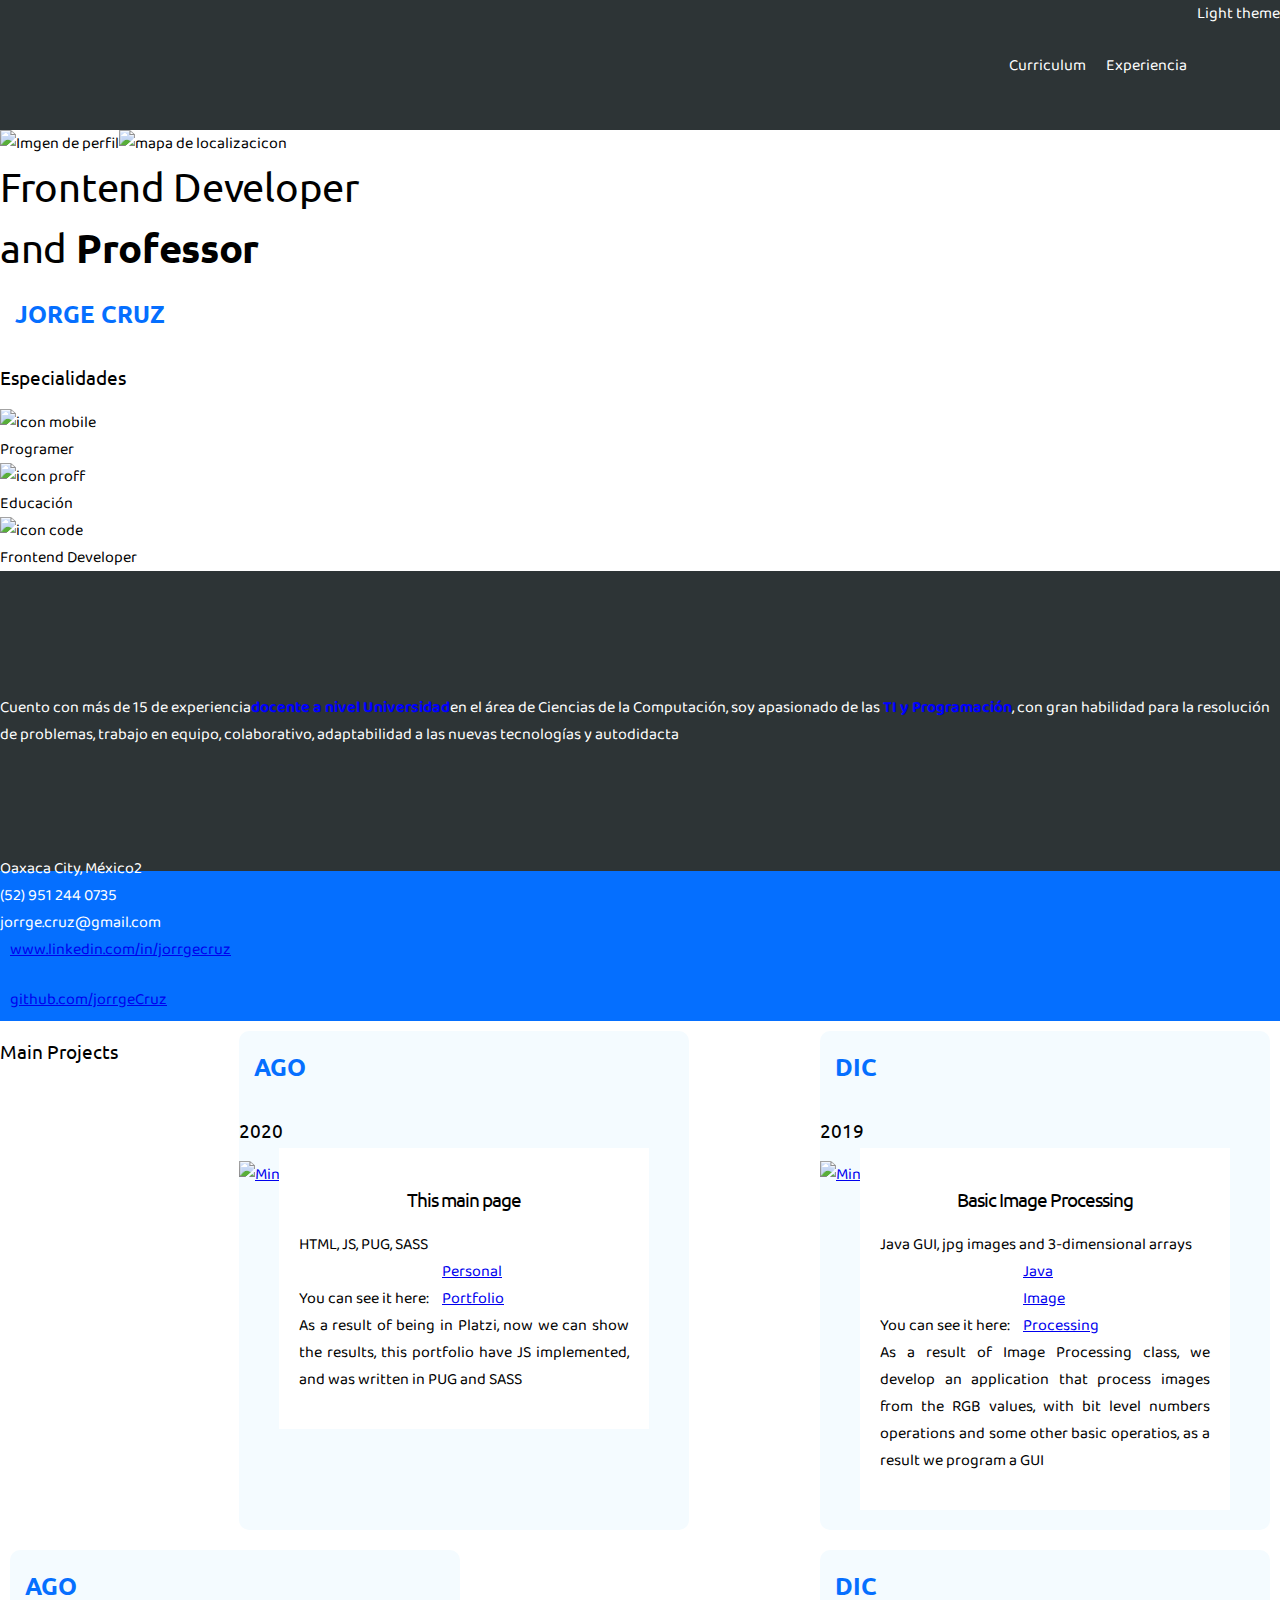
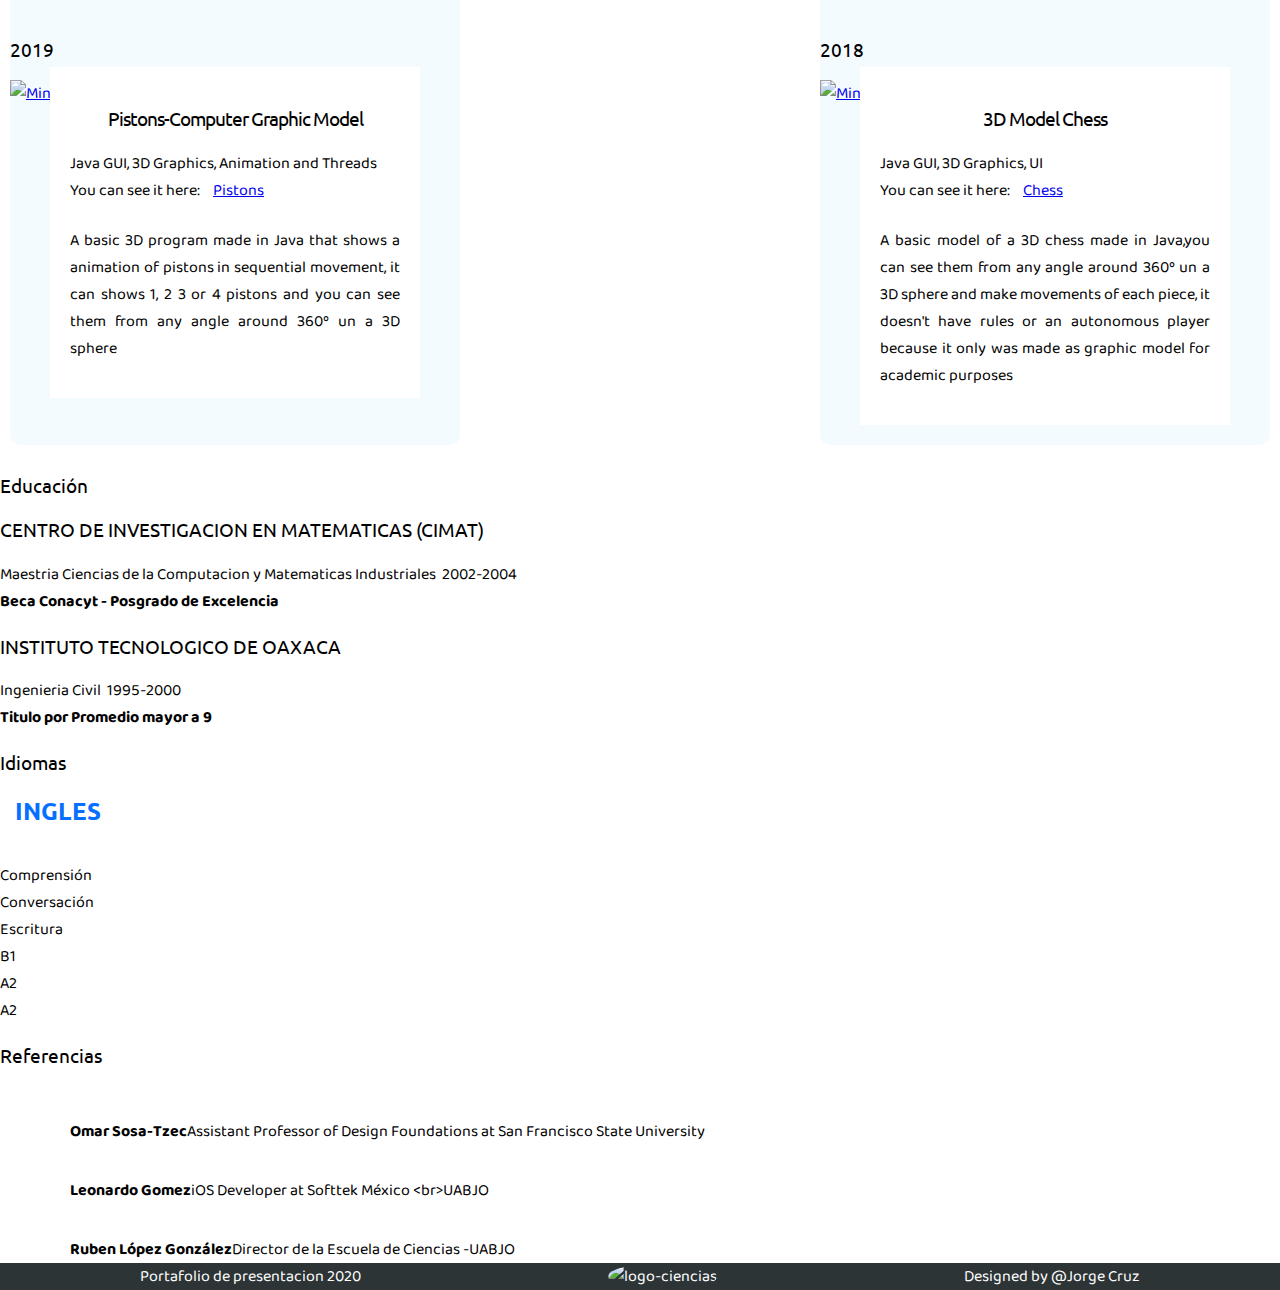
==== pug/index.html @ ed78e16d "nueva version con pug, index completado" ====
<!DOCTYPE html>
<html>
  <head>
    <title>Jorge Cruz -- Frontend Developer and Professor</title>
    <meta charset="utf-8">
    <meta http-equiv="X-UA-Compatible" content="IE=edge">
    <meta name="viewport" content="width=device-width, maximum-scale=1.0, user-scalable=no">
    <link rel="icon" type="image/png" href="images/favicon.png">
    <link rel="stylesheet" href="https://fonts.googleapis.com/css2?family=Baloo+Da+2&amp;family=Ubuntu&amp;display=swap">
    <link rel="stylesheet" href="../css/style.css">
    <link rel="stylesheet" href="../css/estilos.css">
  </head>
  <body>
    <section class="gridparent">
      <header class="header theme"><i class="icon-menu burguer-button"></i>
        <nav class="menu">
          <ul>
            <li><a class="link" href="curriculum.html">Curriculum</a></li>
            <li><a class="link" href="#experience">Experiencia</a></li>
            <li>
              <label id="label">Light theme</label>
            </li>
          </ul>
        </nav>
      </header>
      <section class="me theme">
        <div class="container-me"><img class="me-img" src="images/perfil2.jpg" alt="Imgen de perfil"><img class="me-map" src="images/mapa.png" alt="mapa de localizacicon" width="100%">
          <h1>Frontend Developer <br>and <strong>Professor</strong></h1>
          <h2><strong>Jorge Cruz</strong></h2>
        </div>
      </section>
      <section class="specialties theme">
        <h3>Especialidades</h3>
        <ul>
          <li><img class="mobile" src="./images/mobile.png" alt="icon mobile"/>
            <div>Programer</div>
          </li>
          <li><img class="teach" src="./images/prof.png" alt="icon proff"/>
            <div>Educación</div>
          </li>
          <li><img class="code" src="./images/code.png" alt="icon code"/>
            <div>Frontend Developer</div>
          </li>
        </ul>
      </section>
      <section class="hero theme">
        <p>Cuento con más de 15 de experiencia<strong>docente a nivel Universidad</strong>en el área de Ciencias de la Computación, 
          soy apasionado de las <strong>TI y Programación</strong>, con gran habilidad para la resolución de problemas,
          trabajo en equipo, colaborativo, adaptabilidad 
          a las nuevas tecnologías y autodidacta
        </p>
      </section>
      <section class="contact theme">
        <ul class="social">
          <li><i class="icon-location"></i><span>Oaxaca City, México2</span>
          </li>
          <li><i class="icon-phone"></i><span>(52) 951 244 0735</span>
          </li>
          <li><i class="icon-mail2"></i><span>jorrge.cruz@gmail.com</span>
          </li>
          <li><i class="icon-linkedin"></i><a class="social-link" href="https://www.linkedin.com/in/jorrgecruz/">www.linkedin.com/in/jorrgecruz</a>
          </li>
          <li><i class="icon-github"></i><a class="social-link" href="https://github.com/jorrgeCruz/">github.com/jorrgeCruz</a>
          </li>
        </ul>
      </section>
      <section class="experience-list theme">
        <h3 class="experience-title">Main Projects</h3>
        <article class="experience">
          <div class="date">
            <h2>AGO</h2>
            <h3>2020</h3><a href="#"><img src="https://dl.dropboxusercontent.com/s/9gco46p3ytqv6jn/Images1.png?dl=0" alt="Mini imagen de proyecto" width="120"/></a>
          </div>
          <div class="experience-details">
            <h3 class="experience-smallTitle">This main page</h3>
            <p class="experience-description">HTML, JS, PUG, SASS<br/>You can see it here: <i class="icon-github"></i><a class="social-link" href="https://github.com/jorrgeCruz/jorrgeCruz.github.io">Personal Portfolio</a><br/>As a result of being in Platzi, now we can show the results, this portfolio have JS implemented, and was written in PUG and SASS</p>
          </div>
        </article>
        <article class="experience">
          <div class="date">
            <h2>DIC</h2>
            <h3>2019</h3><a href="slider.html#1"><img src="https://dl.dropboxusercontent.com/s/9gco46p3ytqv6jn/Images1.png?dl=0" alt="Mini imagen de proyecto" width="120"/></a>
          </div>
          <div class="experience-details">
            <h3 class="experience-smallTitle">Basic Image Processing</h3>
            <p class="experience-description">Java GUI, jpg images and 3-dimensional arrays<br/>You can see it here: <i class="icon-github"></i><a class="social-link" href="https://github.com/jorrgeCruz/java-image-processing">Java Image Processing</a><br/>As a result of Image Processing class, we develop an application that process images from the RGB values, with bit level numbers operations and some other basic operatios, as a result we program a GUI</p>
          </div>
        </article>
        <article class="experience">
          <div class="date">
            <h2>AGO</h2>
            <h3>2019</h3><a href="slider.html#2"><img src="https://dl.dropboxusercontent.com/s/0byrn9t29ot26n7/Pistons1.png?dl=0" alt="Mini imagen de proyecto" width="120"/></a>
          </div>
          <div class="experience-details">
            <h3 class="experience-smallTitle">Pistons-Computer Graphic Model</h3>
            <p class="experience-description">Java GUI, 3D Graphics, Animation and Threads<br/>You can see it here: <i class="icon-github"></i><a class="social-link" href="https://github.com/jorrgeCruz/pistons3D">Pistons</a><br/>A basic 3D program made in Java that shows a animation of pistons in sequential movement, it can shows 1, 2 3 or 4 pistons and you can see them from any angle around 360º un a 3D sphere</p>
          </div>
        </article>
        <article class="experience">
          <div class="date">
            <h2>DIC</h2>
            <h3>2018</h3><a href="slider.html#3"><img src="https://dl.dropboxusercontent.com/s/6s366h2liggmt8w/Chess1.png?dl=0" alt="Mini imagen de proyecto" width="120"/></a>
          </div>
          <div class="experience-details">
            <h3 class="experience-smallTitle">3D Model Chess</h3>
            <p class="experience-description">Java GUI, 3D Graphics, UI<br/>You can see it here: <i class="icon-github"></i><a class="social-link" href="https://github.com/jorrgeCruz/pistons3D">Chess</a><br/>A basic model of a 3D chess made in Java,you can see them from any angle around 360º un a 3D sphere and make movements of each piece, it doesn't have rules or an autonomous player because it only was made as graphic model for academic purposes</p>
          </div>
        </article>
      </section>
      <section class="academic-history theme">
        <h3>Educación</h3>
        <ul>
          <li>
            <div class="icon"><i class="icon-graduate"></i></div>
            <div class="history-data">
              <h3>CENTRO DE INVESTIGACION EN MATEMATICAS (CIMAT)</h3>Maestria Ciencias de la Computacion y Matematicas Industriales
               2002-2004<br><strong>Beca Conacyt - Posgrado de Excelencia</strong>
            </div>
            <div class="prize1"><i class="icon-medal"></i></div>
          </li>
          <li>
            <div class="icon"><i class="icon-graduate"></i></div>
            <div class="history-data">
              <h3>INSTITUTO TECNOLOGICO DE OAXACA</h3>Ingenieria Civil
               1995-2000<br><strong>Titulo por Promedio mayor a 9</strong>
            </div>
            <div class="prize1"><i class="icon-medal"></i></div>
          </li>
        </ul>
      </section>
      <section class="languages theme">
        <h3>Idiomas</h3>
        <div>
          <div>
            <h2>Ingles</h2>
          </div>
          <ul class="idioms">
            <li>Comprensión</li>
            <li>Conversación</li>
            <li>Escritura</li>
            <li>B1</li>
            <li>A2</li>
            <li>A2</li>
          </ul>
        </div>
      </section>
      <section class="references theme">
        <h3>Referencias</h3>
        <ul>
          <li><a class="social-link" href="https://www.linkedin.com/in/omarsosatzec/"><i class="icon-linkedin"></i></a><strong>Omar Sosa-Tzec</strong>Assistant Professor of Design Foundations at San Francisco State University</li>
          <li><a class="social-link" href="https://www.linkedin.com/in/leonardo-gomez-8a554b94/"><i class="icon-linkedin"></i></a><strong>Leonardo Gomez</strong>iOS Developer at Softtek México &lt;br&gt;UABJO</li>
          <li><a class="social-link" href="http://www.ciencias.uabjo.mx/contacto"><i class="icon-mail2"></i></a><strong>Ruben López González</strong>Director de la Escuela de Ciencias -UABJO</li>
        </ul>
      </section>
      <footer class="footer">
        <div class="container">
          <div class="footer-div">Portafolio de presentacion 2020</div>
          <div><img src="https://ciencias-uabjo.com.mx/img/logo1.png" alt="logo-ciencias"></div>
          <div>Designed by @Jorge Cruz </div>
        </div>
      </footer>
    </section>
    <script src="../js/dyno.js"></script>
  </body>
</html>
---- css/estilos.css ----
body{
  font-family: 'Baloo Da 2', Arial;
  margin: 0;
  /* width: 1000px; */
  /* margin: 0 auto; */
  /* background-color: #1c2127; */
  /* justify-content: center; */
}

h1, h2, h3, h4, h5, h6{
  font-family: Ubuntu, Arial;
  font-weight: normal;
}

h1{
  line-height: 1.5em;
  font-size: 40px;
  letter-spacing: -.3px;
  margin: 0;
  /* text-transform: uppercase; */
  /* text-decoration: underline; */
}

h2{
  color: #056fff;
  text-transform: uppercase;
  font-family: Ubuntu, sans-serif;
  font-weight: bold;
  font-size: 24px;
  margin-bottom: 35px;
  margin-left: 15px;
}

ol, ul{
  margin: 0;
  padding: 0;
  list-style: none;
}

figure{
  margin: 0;
}

.header{
  background-color: #2d3436;
  display: flex;
  color: white;
  justify-content: space-between;
  align-items: center;
  height: 130px;
}

.container{
  /* border: 1px solid red; */
  width: 1000px;
  height: inherit;
  margin: 0 auto;
  display: inherit;
  justify-content: inherit;
  align-items: inherit;
  flex-wrap: inherit;
}

.header a{
  color: white;
  text-decoration: none;
  height: inherit;
  display: flex;
  align-items: center;
  padding: 0 10px;
}

.menu{
  height: inherit;
}
.header ul{
  display: flex;
  height: inherit;
}
.header ul li{
  height: inherit;
}

.hero{
  height: 300px;
  color: white;
  background-color: #2d3436;
  /* background-image: url('../images/mesa2.jpg');
  background-size: 500px 300px;
  background-repeat: no-repeat;
  background-position-x: right; */
  display: flex;
  justify-content: space-between;
  align-items: center;
}

.hero strong{
  color: blue;
}
.hero-img{
  object-fit: cover;
}
.portfolio{
  background: #f1f1f1;
  /* padding: 20px; */
}

.images{
  border: 1px solid gray;
  border-radius: 10px;
  /* margin: 10px; */
  margin-bottom: 15px;
  padding: 20px;
  background: white;
  display: flex;
  align-items: center;
  justify-content: space-between;

  /* border-top: 10px solid red;
  border-left: 10px solid blue;
  border-right: 10px solid pink;
  border-bottom: 10px solid green; */

  /* border-top-width: 10px;
  border-top-style: solid; */
}

.images-title{
  font-size: 30px;
  /* margin-bottom: 10px 0; */
  margin-top: 0;
  margin-bottom: 10px;
}
.images-usage,
.images-date,
.images-url{
  margin: 10px 0;
}

.images-description{
  font-size: 20px;
  text-align: justify;
}

.images-details{
  width: 500px;
  /* con el height podemos superponer elementos, un tip */
}

.images-imageContainer{
  width: 450px;
}

.images strong{
  font-family:  Arial;
}

.flexbox{
  display: flex;
  flex-wrap: wrap;   /*si se termina renglon poener en el siguiente */
}

.box{
  width: 200px;
  height: 200px;
  border: 1px solid red;
  flex-shrink: 0;   /*que tanto se encoge valores de 0-1 */
}

.experience-list{
  display: flex;
  margin: 0 auto;
  justify-content: space-between;
  flex-wrap: wrap;
}
.experience{
  /* border: 1px solid white; */
  margin: 10px;
  width: 450px;
  flex-shrink: 0;
  border-radius: 10px;
  overflow: hidden;
  background: #f4fbff;
}

.experience-image{
  width: 480px;
  object-fit: cover;
}
.experience-details{
  margin: 20px 40px;
  margin-top: -40px;
  background-color: white;
  position: relative;
  padding: 20px;
  text-align: center;
}
.experience-smallTitle{
  letter-spacing: -1px;
}
.experience-description{
  text-align: justify;
}
.experience-url{
  color: #056fff;
  border: 1px solid;
  padding: 5px 20px;
  text-decoration: none;
  border-radius: 5px;
}
.contact{
  background-color: #056fff;
  color: white;
  height: 150px;
  display: flex;
  align-items: center;
  justify-content: space-between;
}
.contact-form input{
  border-color: gray;
  border-radius: 5px;
  border-style: solid;
  padding:5px 20px;
  /* background-image: url(); si hay umagen svg */
  /* background-repeat: no-repeat; no repetir imagen */
  /* background-position-y: center; centrado en y */
  /* background-position-x: 5px; si hay imagen  */

}
.contact-form button{
  background: transparent;
  color: white;
  border-radius: 5px;
  padding: 5px 30px;
  border-color: white;
}
.social{
  /* border: 1px solid red; */
}
.social-link{
  display: inline-block;
  width: 50px;
  height: 50px;
  margin: 0 10px;
  /* color: white; */
  /* border: 1px solid white; */
  background-size: 50px 50px;
}
.social-link.github{
  background-image: url('../images/github.svg');
}
.social-link.facebook{
  background-image: url('../images/facebook.svg');
}
.social-link.instagram{
  background-image: url('../images/instagram.svg');
}
.footer{
  background-color: #2d3436;
  color: white;
  display: flex;
  align-items: center;
  justify-content: space-between;
}

.footer-div{
  display: inherit;
  align-items: center
}

.footer img{
  height: 100px;
  border-radius: 50%;
}
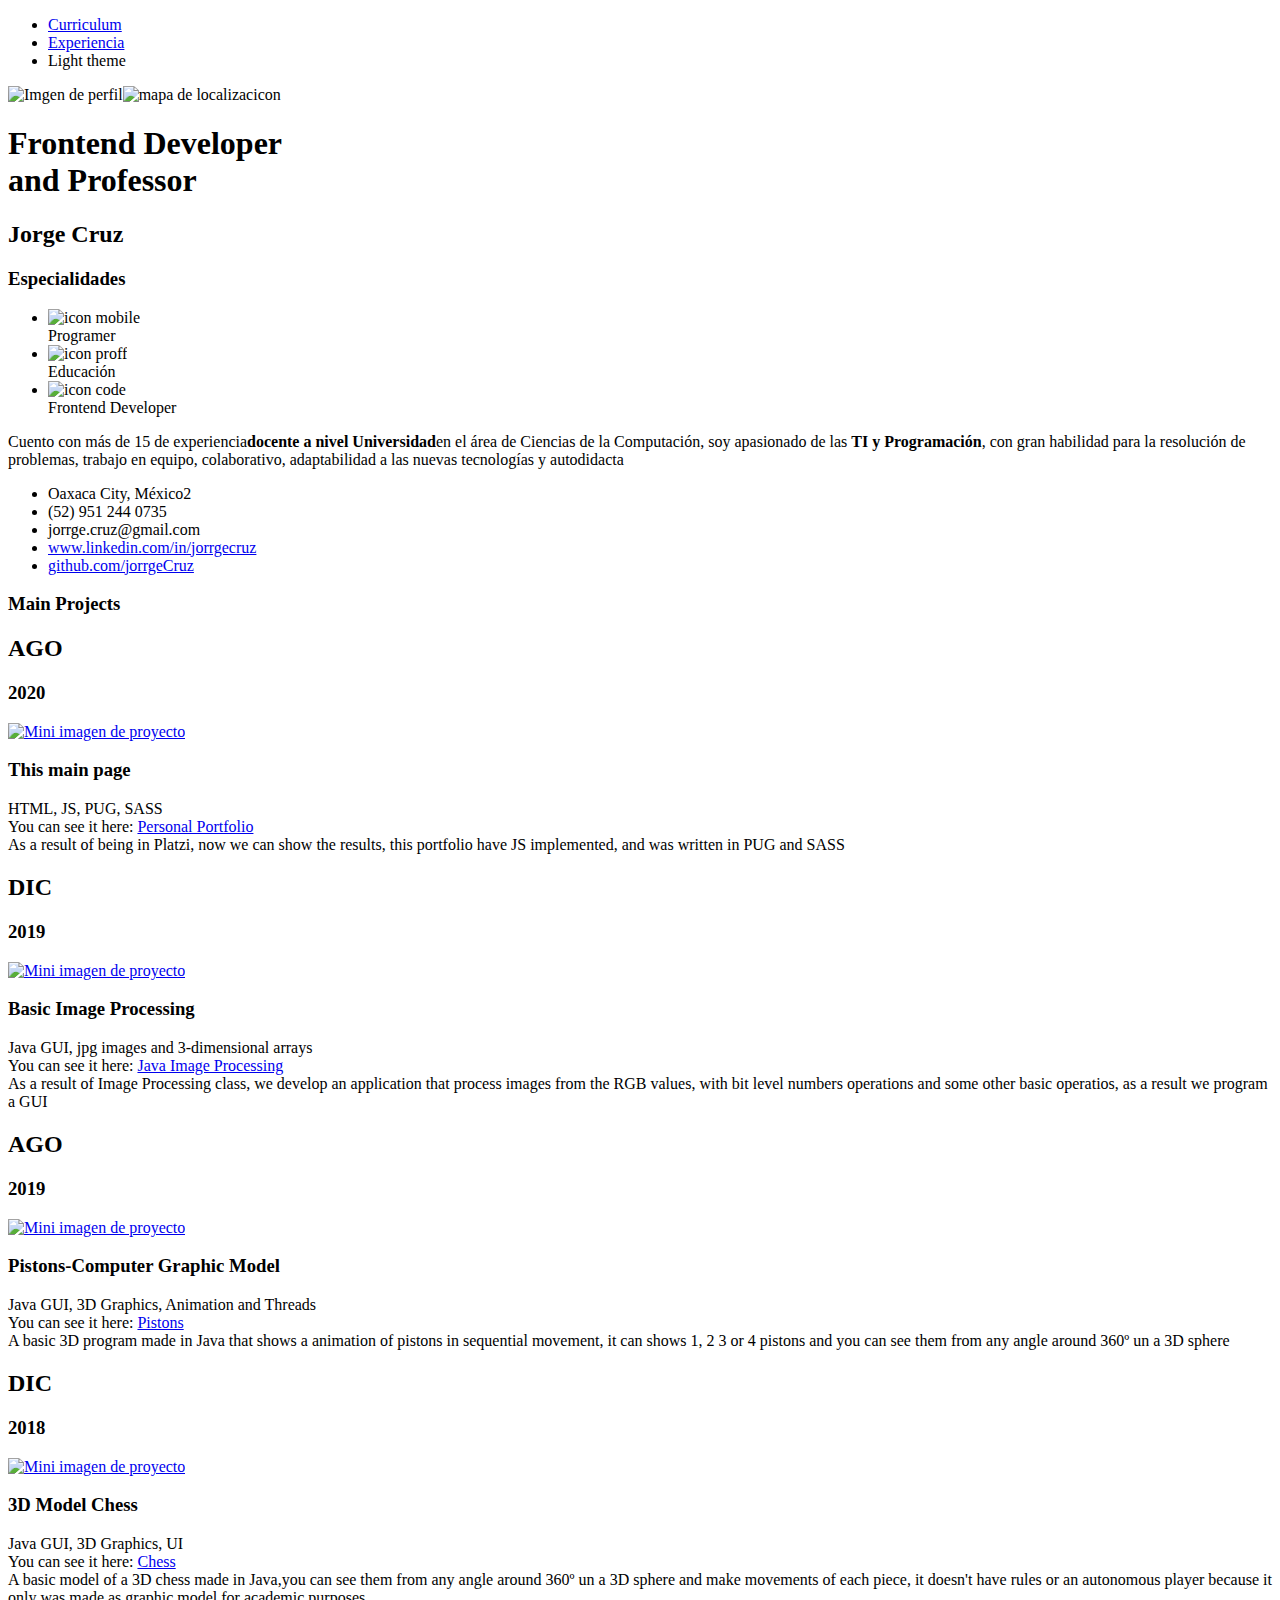
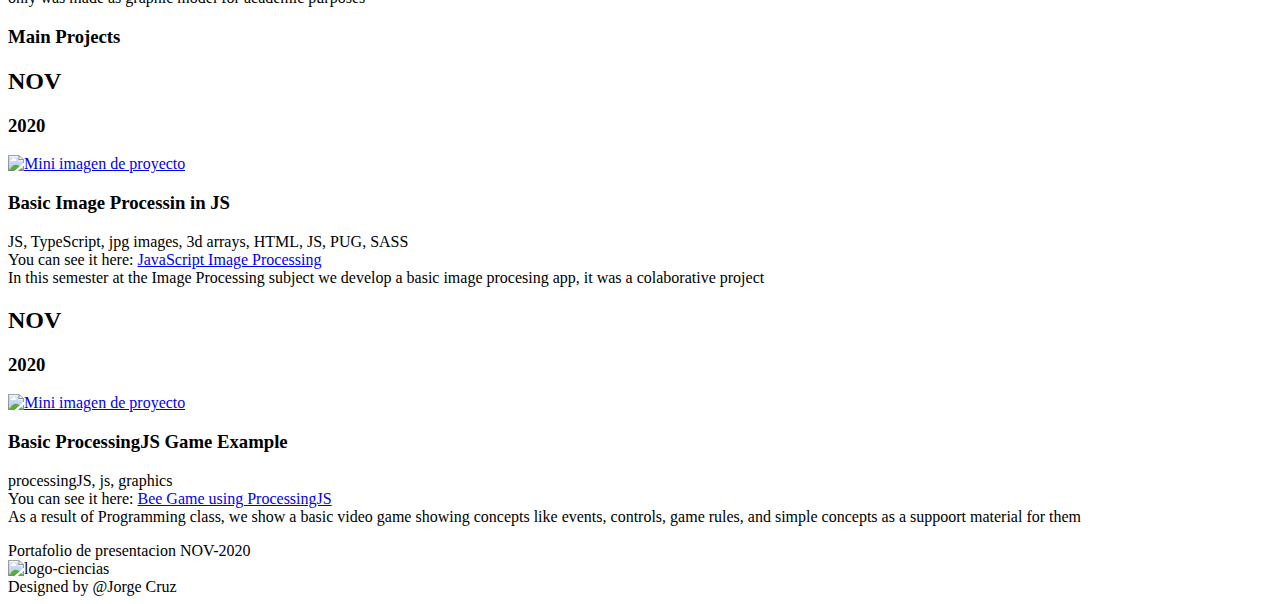
==== commit 76cdf183: "Actualizacion y agrgacion de pug" ====
--- a/pug/index.html
+++ b/pug/index.html
@@ -4,14 +4,16 @@
     <title>Jorge Cruz -- Frontend Developer and Professor</title>
     <meta charset="utf-8">
     <meta http-equiv="X-UA-Compatible" content="IE=edge">
+    <meta name="description" content="Pagina del Portafolio de proyectos de Jorge Cruz Perez">
+    <meta name="robots" content="index, follow">
     <meta name="viewport" content="width=device-width, maximum-scale=1.0, user-scalable=no">
     <link rel="icon" type="image/png" href="images/favicon.png">
     <link rel="stylesheet" href="https://fonts.googleapis.com/css2?family=Baloo+Da+2&amp;family=Ubuntu&amp;display=swap">
-    <link rel="stylesheet" href="../css/style.css">
-    <link rel="stylesheet" href="../css/estilos.css">
+    <link rel="stylesheet" href="./css/style.css">
+    <link rel="stylesheet" href="./css/estilos.css">
   </head>
   <body>
-    <section class="gridparent">
+    <section class="gridparent"><i class="icon-menu burguer-button"></i>
       <header class="header theme"><i class="icon-menu burguer-button"></i>
         <nav class="menu">
           <ul>
@@ -107,59 +109,37 @@
           </div>
         </article>
       </section>
-      <section class="academic-history theme">
-        <h3>Educación</h3>
-        <ul>
-          <li>
-            <div class="icon"><i class="icon-graduate"></i></div>
-            <div class="history-data">
-              <h3>CENTRO DE INVESTIGACION EN MATEMATICAS (CIMAT)</h3>Maestria Ciencias de la Computacion y Matematicas Industriales
-               2002-2004<br><strong>Beca Conacyt - Posgrado de Excelencia</strong>
-            </div>
-            <div class="prize1"><i class="icon-medal"></i></div>
-          </li>
-          <li>
-            <div class="icon"><i class="icon-graduate"></i></div>
-            <div class="history-data">
-              <h3>INSTITUTO TECNOLOGICO DE OAXACA</h3>Ingenieria Civil
-               1995-2000<br><strong>Titulo por Promedio mayor a 9</strong>
-            </div>
-            <div class="prize1"><i class="icon-medal"></i></div>
-          </li>
-        </ul>
-      </section>
-      <section class="languages theme">
-        <h3>Idiomas</h3>
-        <div>
-          <div>
-            <h2>Ingles</h2>
+      <section class="experience-list2 theme">
+        <h3 class="experience-title">Main Projects</h3>
+        <article class="experience">
+          <div class="date">
+            <h2>NOV</h2>
+            <h3>2020</h3><a href="https://jorrgecruz.github.io/image-processing/"><img src="./images/images_js.png" alt="Mini imagen de proyecto" width="120"/></a>
           </div>
-          <ul class="idioms">
-            <li>Comprensión</li>
-            <li>Conversación</li>
-            <li>Escritura</li>
-            <li>B1</li>
-            <li>A2</li>
-            <li>A2</li>
-          </ul>
-        </div>
-      </section>
-      <section class="references theme">
-        <h3>Referencias</h3>
-        <ul>
-          <li><a class="social-link" href="https://www.linkedin.com/in/omarsosatzec/"><i class="icon-linkedin"></i></a><strong>Omar Sosa-Tzec</strong>Assistant Professor of Design Foundations at San Francisco State University</li>
-          <li><a class="social-link" href="https://www.linkedin.com/in/leonardo-gomez-8a554b94/"><i class="icon-linkedin"></i></a><strong>Leonardo Gomez</strong>iOS Developer at Softtek México &lt;br&gt;UABJO</li>
-          <li><a class="social-link" href="http://www.ciencias.uabjo.mx/contacto"><i class="icon-mail2"></i></a><strong>Ruben López González</strong>Director de la Escuela de Ciencias -UABJO</li>
-        </ul>
+          <div class="experience-details">
+            <h3 class="experience-smallTitle">Basic Image Processin in JS</h3>
+            <p class="experience-description">JS, TypeScript, jpg images, 3d arrays, HTML, JS, PUG, SASS<br/>You can see it here: <i class="icon-github"></i><a class="social-link" href="https://github.com/jorrgeCruz/image-processing/">JavaScript Image Processing</a><br/>In this semester at the Image Processing subject we develop a basic image procesing app, it was a colaborative project</p>
+          </div>
+        </article>
+        <article class="experience">
+          <div class="date">
+            <h2>NOV</h2>
+            <h3>2020</h3><a href="https://jorrgecruz.github.io/programacion1/"><img src="./images/progra1.png" alt="Mini imagen de proyecto" width="120"/></a>
+          </div>
+          <div class="experience-details">
+            <h3 class="experience-smallTitle">Basic ProcessingJS Game Example</h3>
+            <p class="experience-description">processingJS, js, graphics<br/>You can see it here: <i class="icon-github"></i><a class="social-link" href="https://github.com/jorrgeCruz/programacion1">Bee Game using ProcessingJS</a><br/>As a result of Programming class, we show a basic video game showing concepts like events, controls, game rules, and simple concepts as a suppoort material for them</p>
+          </div>
+        </article>
       </section>
       <footer class="footer">
         <div class="container">
-          <div class="footer-div">Portafolio de presentacion 2020</div>
+          <div class="footer-div">Portafolio de presentacion NOV-2020</div>
           <div><img src="https://ciencias-uabjo.com.mx/img/logo1.png" alt="logo-ciencias"></div>
           <div>Designed by @Jorge Cruz </div>
         </div>
       </footer>
     </section>
-    <script src="../js/dyno.js"></script>
+    <script src="./js/dyno.js"></script>
   </body>
 </html>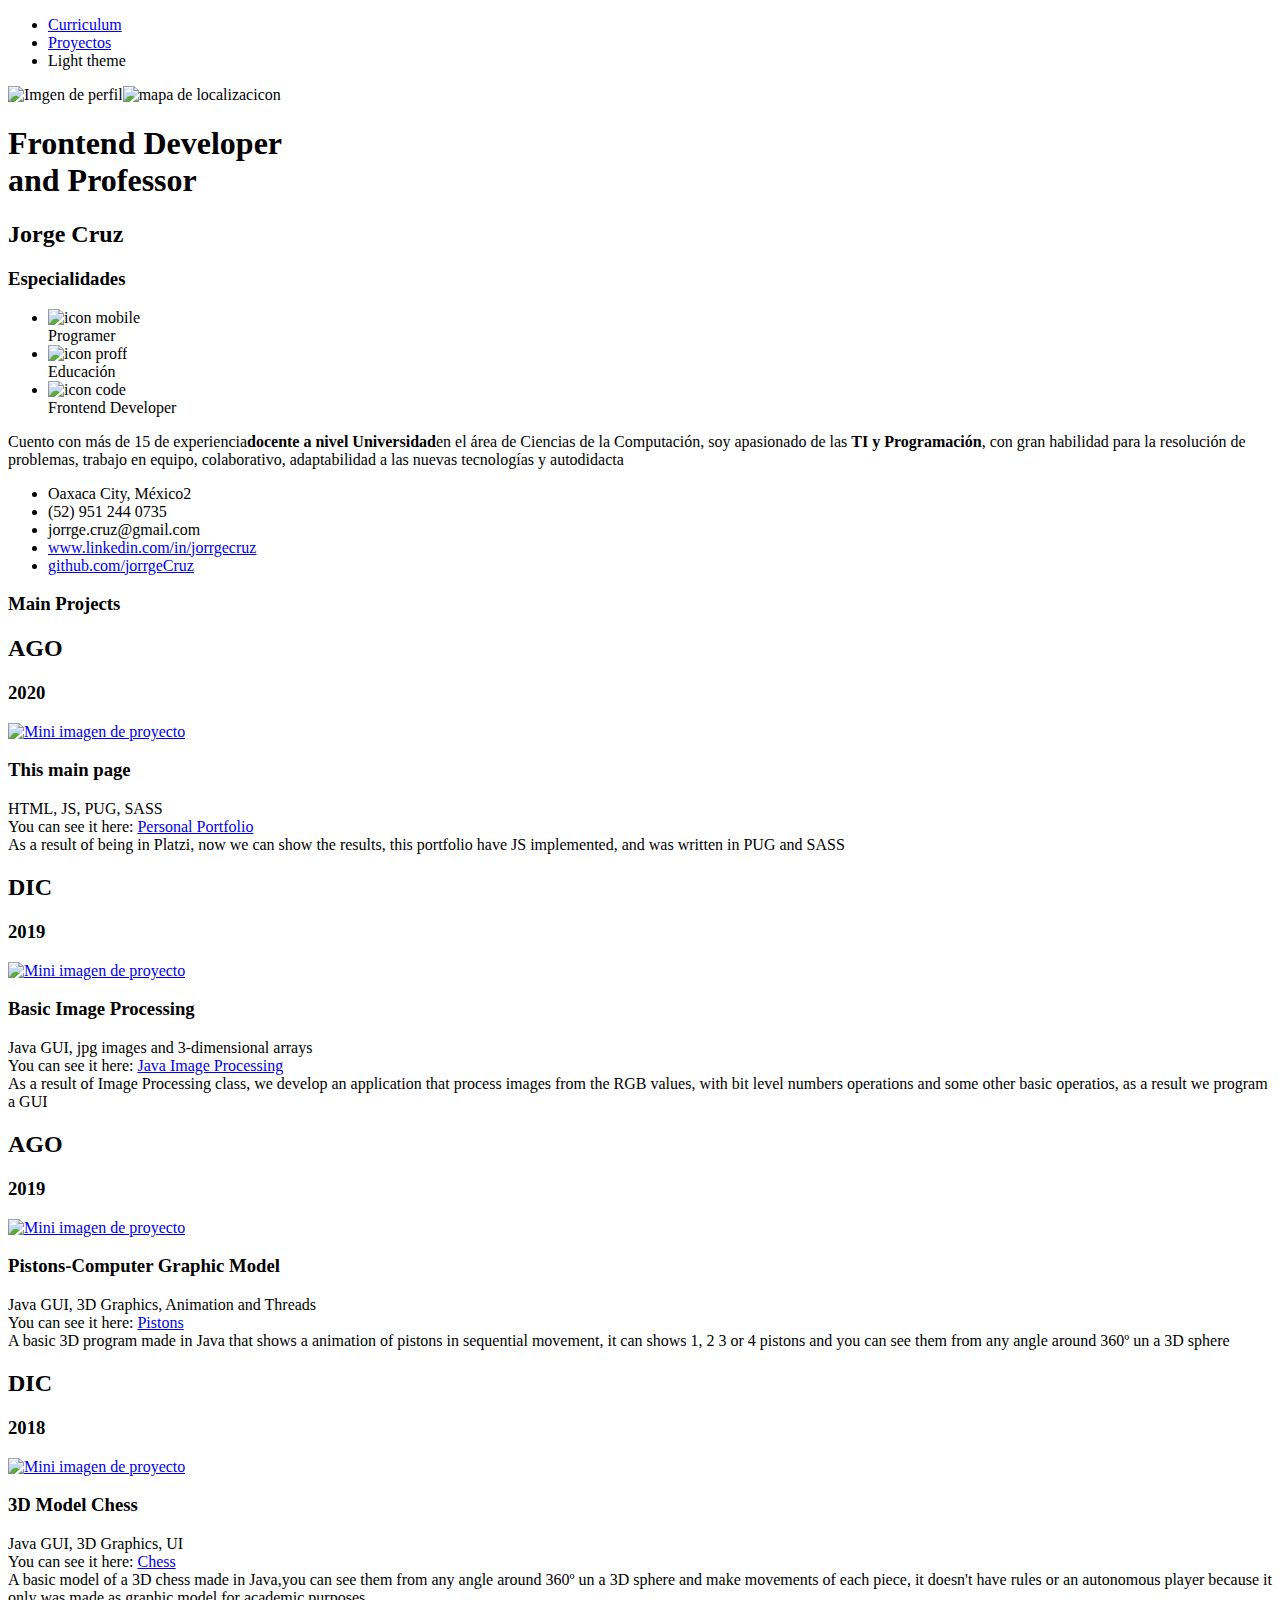
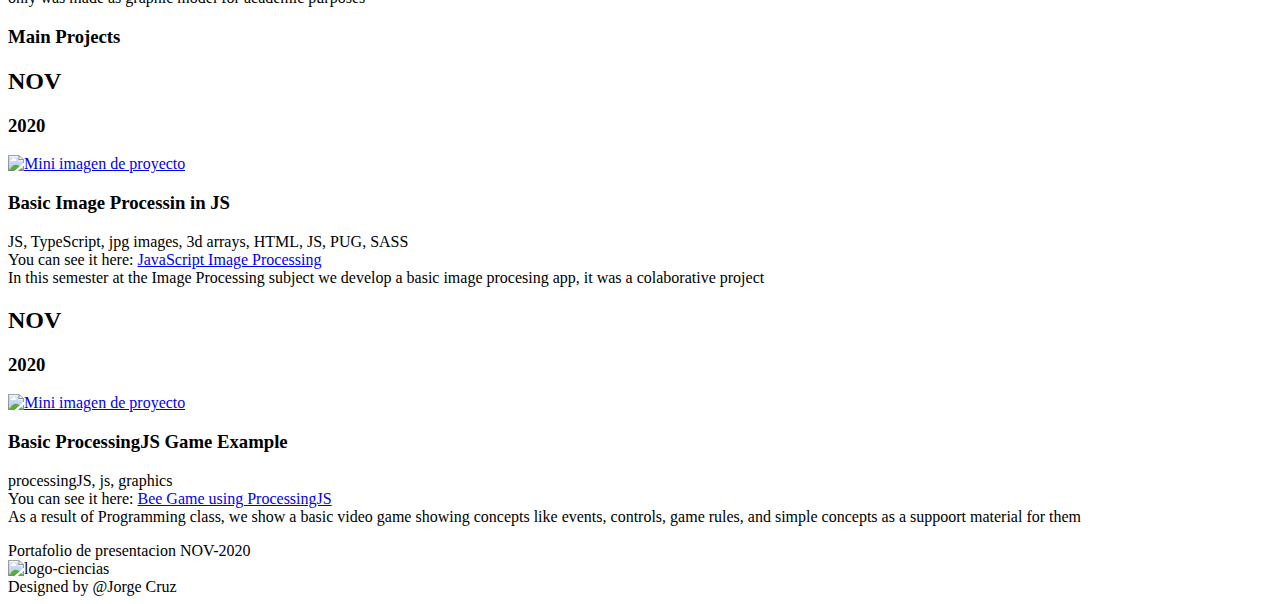
==== commit fba7ce39: "update" ====
--- a/pug/index.html
+++ b/pug/index.html
@@ -18,7 +18,7 @@
         <nav class="menu">
           <ul>
             <li><a class="link" href="curriculum.html">Curriculum</a></li>
-            <li><a class="link" href="#experience">Experiencia</a></li>
+            <li><a class="link" href="#projects">Proyectos</a></li>
             <li>
               <label id="label">Light theme</label>
             </li>
@@ -66,7 +66,7 @@
           </li>
         </ul>
       </section>
-      <section class="experience-list theme">
+      <section class="experience-list theme" id="projects">
         <h3 class="experience-title">Main Projects</h3>
         <article class="experience">
           <div class="date">
